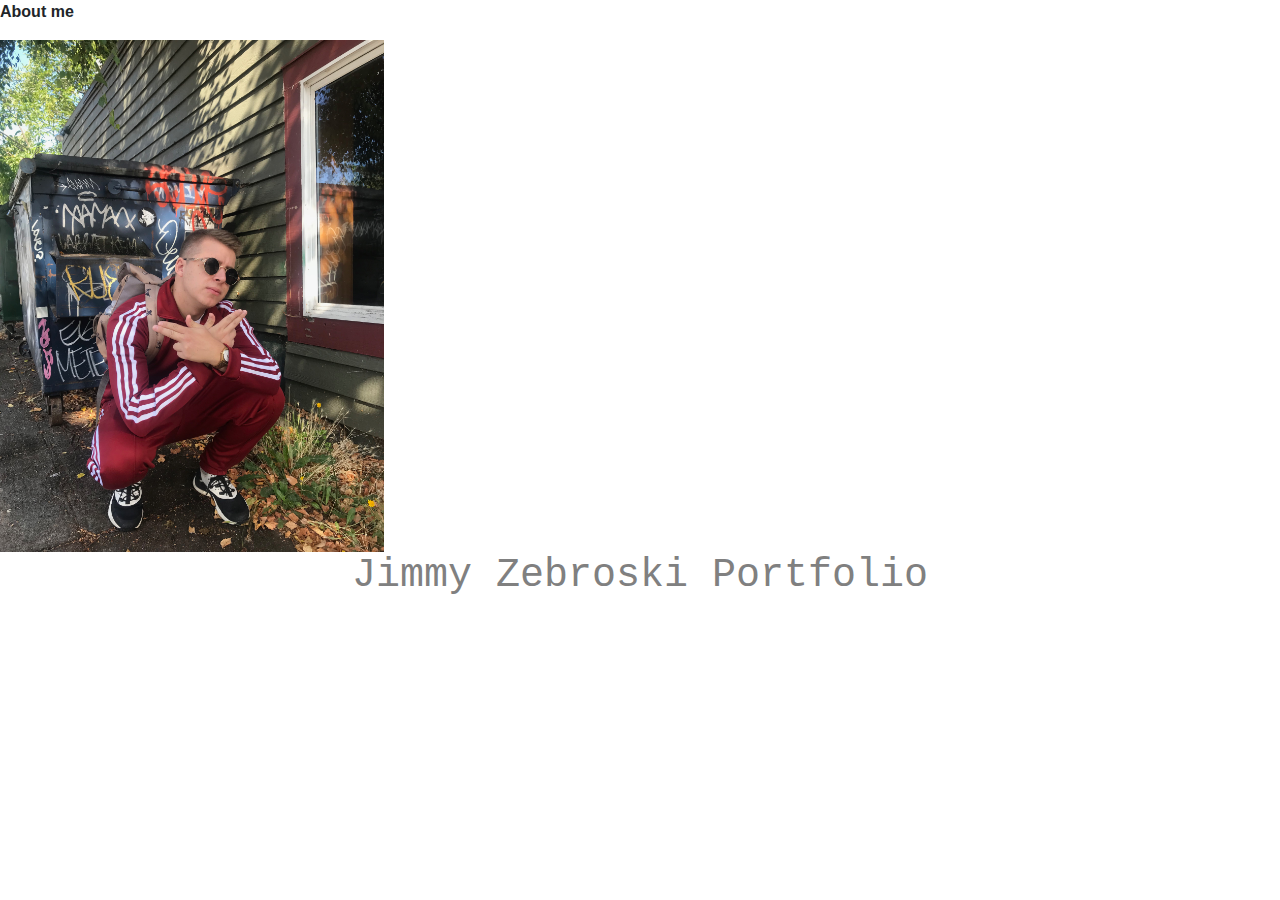
==== Desktop/portfolio/index.html @ c5417e0b "added bootstrap and started building rows" ====
<!DOCTYPE html>
<html>
  <head>
    <link rel="stylesheet" href="css/bootstrap.css">
    <link rel="stylesheet" href="css/style.css">

    <meta charset="utf-8">
    <title>portfolio</title>
  </head>
  <body>
    <div class="row">
      <div class="col-sm-4">
        <p><strong>About me</strong>
      </div>
    </div>
    <img src="images/image1.jpeg" alt="me in a cool track suit">
    <h1>Jimmy Zebroski Portfolio</h1>

  </body>
</html>
---- Desktop/portfolio/css/style.css ----
h1{
  text-align: center;
  font-family: monospace;
  color: grey;
}
img{
  width: 30%;
  height: auto;
}
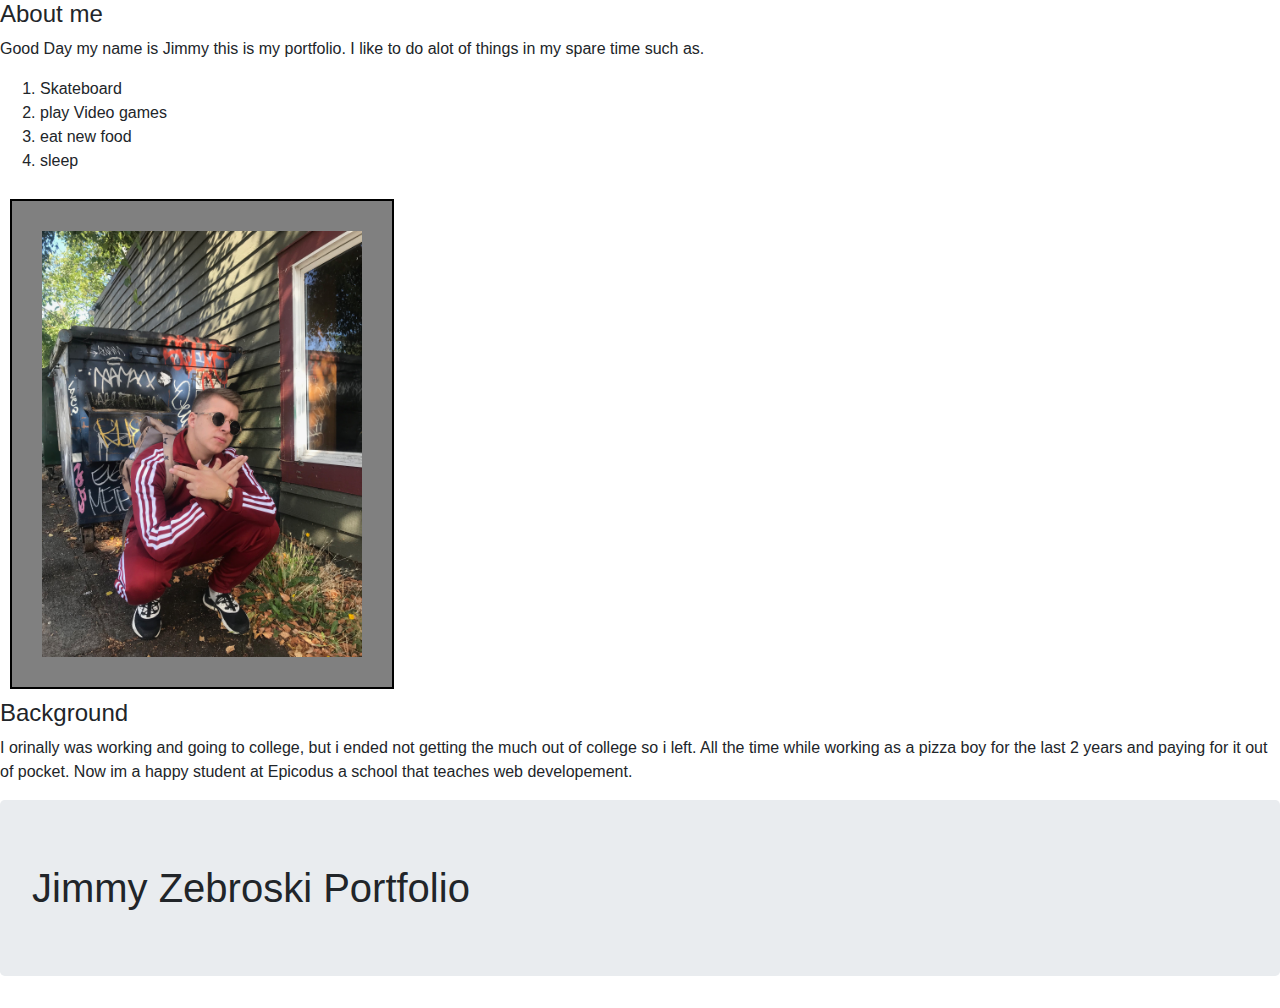
==== commit 156b35c5: "deleted grid system to make more organized and added more text to html to fill in requirements" ====
--- a/Desktop/portfolio/index.html
+++ b/Desktop/portfolio/index.html
@@ -8,13 +8,27 @@
     <title>portfolio</title>
   </head>
   <body>
-    <div class="row">
-      <div class="col-sm-4">
-        <p><strong>About me</strong>
-      </div>
-    </div>
-    <img src="images/image1.jpeg" alt="me in a cool track suit">
-    <h1>Jimmy Zebroski Portfolio</h1>
+
+        <h4>About me</h4>
+        <p>Good Day my name is Jimmy this is my portfolio.
+          I like to do alot of things in my spare time such
+           as.<p>
+          <ol>
+            <li>Skateboard</li>
+            <li>play Video games</li>
+            <li> eat new food</li>
+            <li> sleep</li>
+            </ol>
+
+      <img  class="boxmodel" src="images/image1.jpeg" alt="me in a cool track suit">
+
+    <h4>Background</h4>
+    <p>I orinally was working and going to college, but i ended not getting the much out of college so i left.
+       All the time while working as a pizza boy for the last 2 years and paying for it out of pocket.
+       Now im a happy student at Epicodus a school that teaches web developement.</p>
+
+       <h1 class="jumbotron" class="center">Jimmy Zebroski Portfolio</h1>
+
 
   </body>
 </html>
--- a/Desktop/portfolio/css/style.css
+++ b/Desktop/portfolio/css/style.css
@@ -1,4 +1,4 @@
-h1{
+.center{
   text-align: center;
   font-family: monospace;
   color: grey;
@@ -7,3 +7,13 @@
   width: 30%;
   height: auto;
 }
+.boxmodel{
+   border:2px solid black;
+   padding: 30px;
+   margin: 10px;
+   background-color: grey;
+
+}
+.everything{
+  background-color: lightgrey;
+}
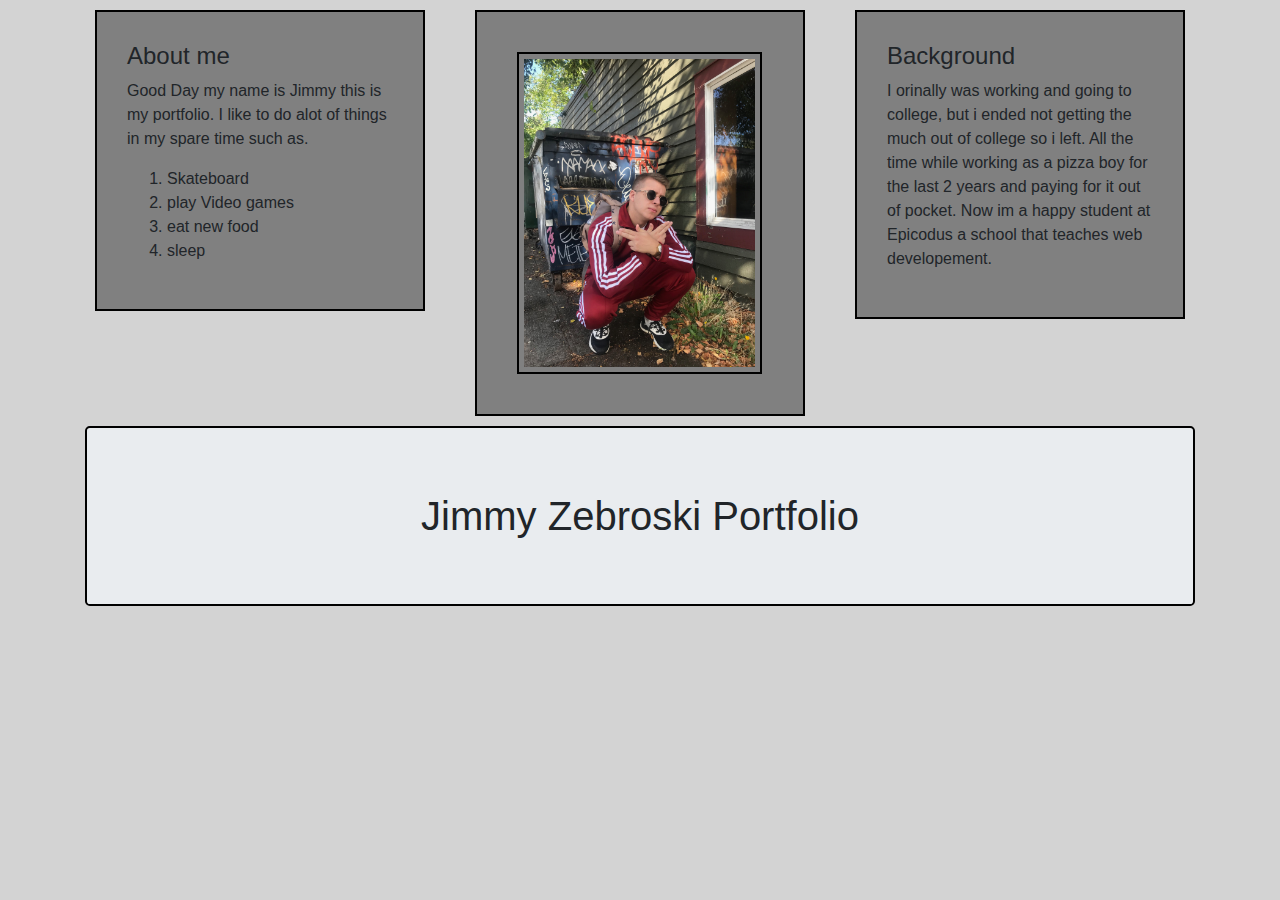
==== commit 8bcd501c: "Added a row with 3 columns and styled" ====
--- a/Desktop/portfolio/index.html
+++ b/Desktop/portfolio/index.html
@@ -7,9 +7,14 @@
     <meta charset="utf-8">
     <title>portfolio</title>
   </head>
-  <body>
+  <body class="everything">
+    <div class="container">
+      <div class="row">
+        <div class="col-sm-4"">
+          <div class="boxmodel">
 
-        <h4>About me</h4>
+
+          <h4>About me</h4>
         <p>Good Day my name is Jimmy this is my portfolio.
           I like to do alot of things in my spare time such
            as.<p>
@@ -19,16 +24,31 @@
             <li> eat new food</li>
             <li> sleep</li>
             </ol>
+            </div>
+            </div>
 
-      <img  class="boxmodel" src="images/image1.jpeg" alt="me in a cool track suit">
 
-    <h4>Background</h4>
-    <p>I orinally was working and going to college, but i ended not getting the much out of college so i left.
-       All the time while working as a pizza boy for the last 2 years and paying for it out of pocket.
-       Now im a happy student at Epicodus a school that teaches web developement.</p>
+          <div class="col-sm-4">
+            <div class="boxmodel">
 
-       <h1 class="jumbotron" class="center">Jimmy Zebroski Portfolio</h1>
 
+            <img  src="images/image1.jpeg" alt="me in a cool track suit">
+            </div>
+        </div>
+        <div class="col-sm-4">
+          <div class="boxmodel">
+          <h4>Background</h4>
+          <p>I orinally was working and going to college, but i ended not getting the much out of college so i left.
+             All the time while working as a pizza boy for the last 2 years and paying for it out of pocket.
+             Now im a happy student at Epicodus a school that teaches web developement.</p>
+           </div>
+        </div>
+        </div>
+        <div class="row">
+          <div class="col-md-12">
+     <h1 class="jumbotron" class="center">Jimmy Zebroski Portfolio</h1>
+</div>
+</div>
 
   </body>
 </html>
--- a/Desktop/portfolio/css/style.css
+++ b/Desktop/portfolio/css/style.css
@@ -1,11 +1,15 @@
 .center{
-  text-align: center;
+  text align: center;
   font-family: monospace;
   color: grey;
 }
 img{
-  width: 30%;
+  margin: 10px;
+  padding: 5px;
+  width: 92%;
   height: auto;
+  border:2px solid black;
+  float: none;
 }
 .boxmodel{
    border:2px solid black;
@@ -17,3 +21,8 @@
 .everything{
   background-color: lightgrey;
 }
+h1{
+  text-align: center;
+  border:2px solid black;
+  background-color: lightgrey;
+}
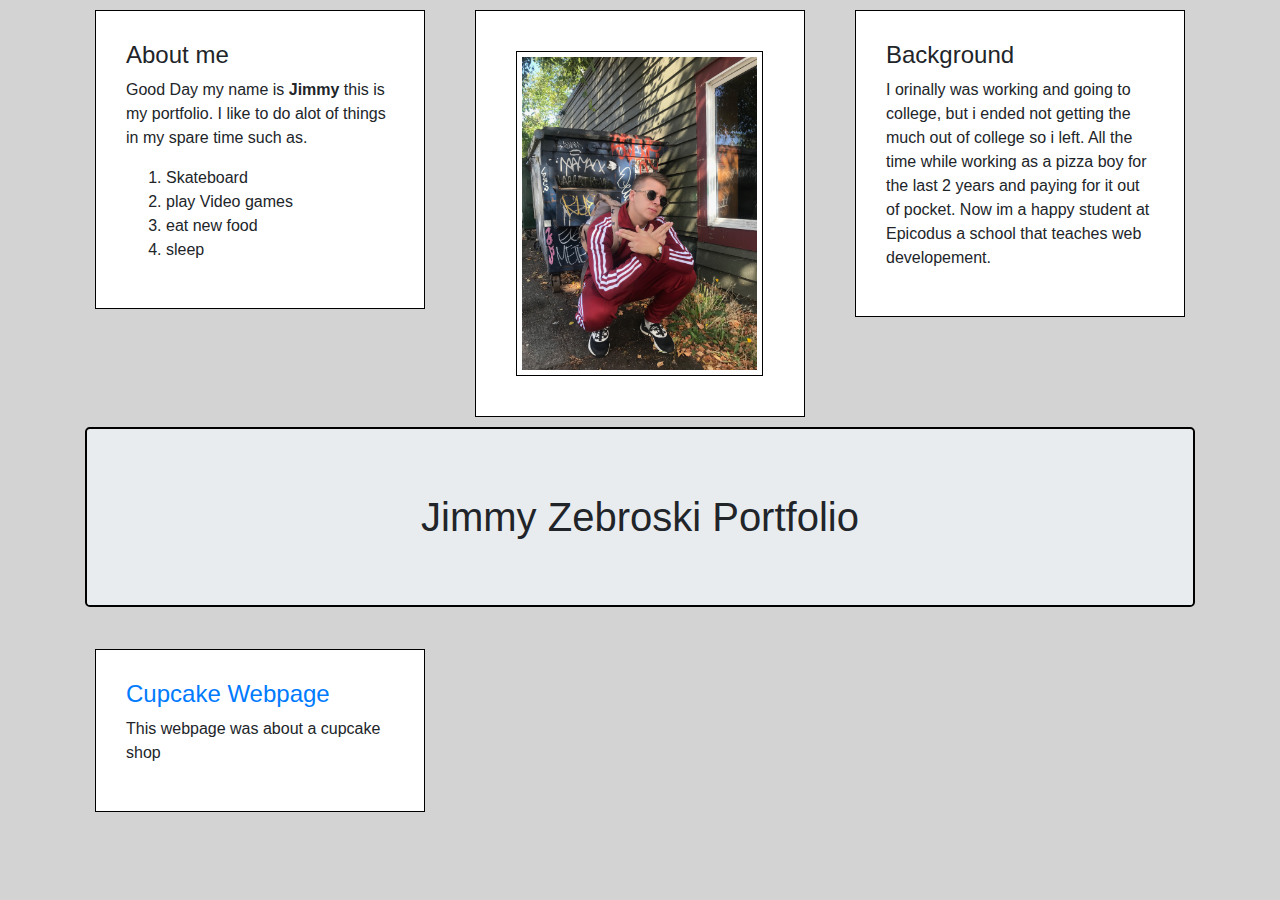
==== commit 6f80872a: "added a link to one of my github projects and finished first 2 rows of project." ====
--- a/Desktop/portfolio/index.html
+++ b/Desktop/portfolio/index.html
@@ -3,7 +3,6 @@
   <head>
     <link rel="stylesheet" href="css/bootstrap.css">
     <link rel="stylesheet" href="css/style.css">
-
     <meta charset="utf-8">
     <title>portfolio</title>
   </head>
@@ -14,41 +13,46 @@
           <div class="boxmodel">
 
 
-          <h4>About me</h4>
-        <p>Good Day my name is Jimmy this is my portfolio.
-          I like to do alot of things in my spare time such
-           as.<p>
-          <ol>
-            <li>Skateboard</li>
-            <li>play Video games</li>
-            <li> eat new food</li>
-            <li> sleep</li>
-            </ol>
+              <h4>About me</h4>
+              <p>Good Day my name is<strong> Jimmy</strong> this is my portfolio.
+                I like to do alot of things in my spare time such
+                as.<p>
+              <ol>
+                <li>Skateboard</li>
+                <li>play Video games</li>
+                <li> eat new food</li>
+                <li> sleep</li>
+              </ol>
             </div>
-            </div>
-
+          </div>
 
           <div class="col-sm-4">
             <div class="boxmodel">
+              <img  src="images/image1.jpeg" alt="me in a cool track suit">
+            </div>
+          </div>
 
-
-            <img  src="images/image1.jpeg" alt="me in a cool track suit">
-            </div>
-        </div>
         <div class="col-sm-4">
           <div class="boxmodel">
-          <h4>Background</h4>
-          <p>I orinally was working and going to college, but i ended not getting the much out of college so i left.
+            <h4>Background</h4>
+              <p>I orinally was working and going to college, but i ended not getting the much out of college so i left.
              All the time while working as a pizza boy for the last 2 years and paying for it out of pocket.
              Now im a happy student at Epicodus a school that teaches web developement.</p>
-           </div>
+          </div>
         </div>
+      </div>
+      <div class="row">
+        <div class="col-md-12">
+          <h1 class="jumbotron" class="center">Jimmy Zebroski Portfolio</h1>
         </div>
-        <div class="row">
-          <div class="col-md-12">
-     <h1 class="jumbotron" class="center">Jimmy Zebroski Portfolio</h1>
+      </div>
+<div class="row">
+  <div class="col-sm-4">
+    <div class="boxmodel">
+<a href="https://github.com/Zebrozkii/cupcakes"> <h4 > Cupcake Webpage</h4></a>
+  <p>This webpage was about a cupcake shop</p>
+  </div>
+  </div>
 </div>
-</div>
-
-  </body>
+  </body
 </html>
--- a/Desktop/portfolio/css/style.css
+++ b/Desktop/portfolio/css/style.css
@@ -1,21 +1,21 @@
 .center{
   text align: center;
   font-family: monospace;
-  color: grey;
+  color: white;
 }
 img{
   margin: 10px;
   padding: 5px;
   width: 92%;
   height: auto;
-  border:2px solid black;
+  border:1px solid black;
   float: none;
 }
 .boxmodel{
-   border:2px solid black;
+   border:1px solid black;
    padding: 30px;
    margin: 10px;
-   background-color: grey;
+   background-color: white;
 
 }
 .everything{
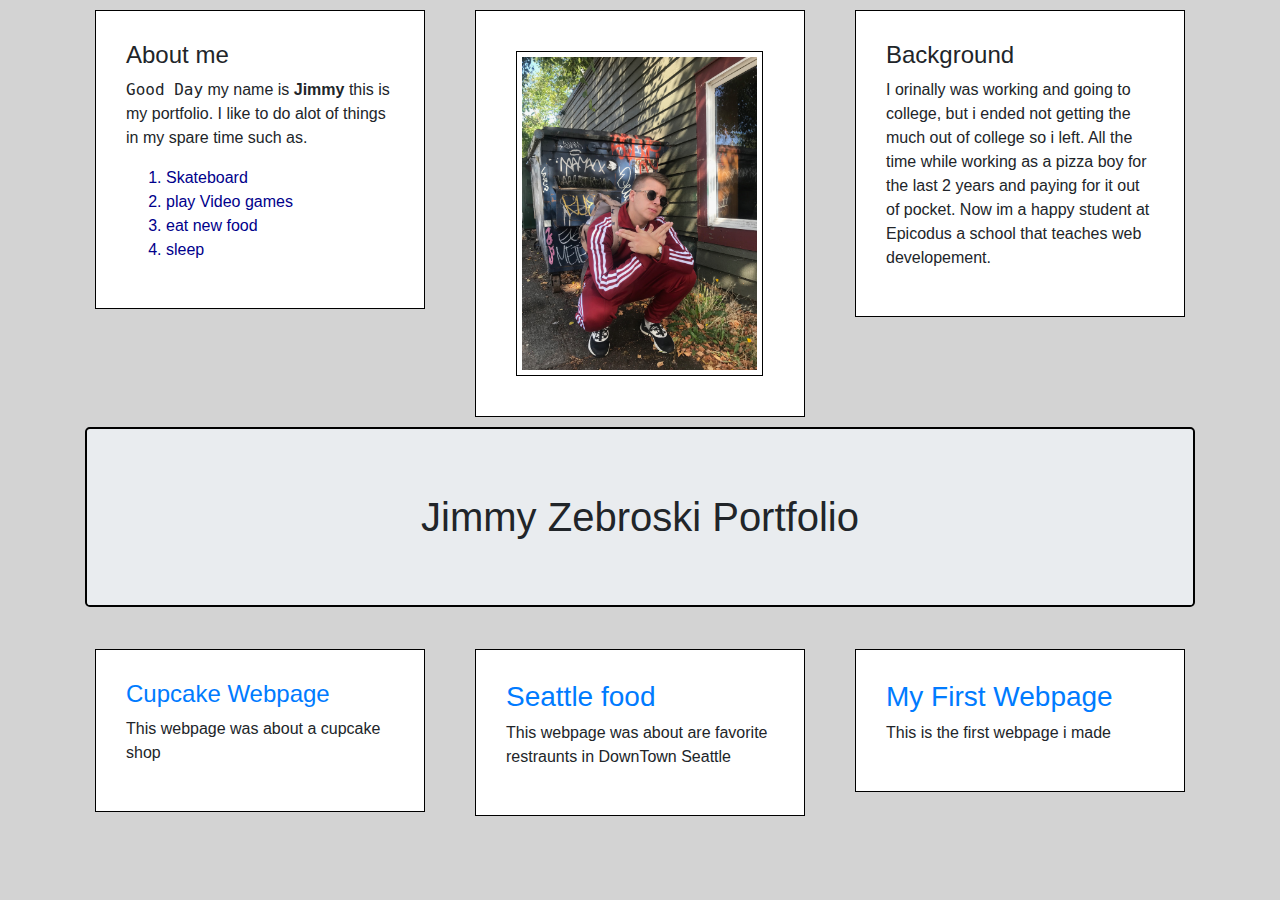
==== commit 545431c3: "Added finishing tags and finished final columns, added links to past pages." ====
--- a/Desktop/portfolio/index.html
+++ b/Desktop/portfolio/index.html
@@ -14,7 +14,7 @@
 
 
               <h4>About me</h4>
-              <p>Good Day my name is<strong> Jimmy</strong> this is my portfolio.
+              <p><span class="change">Good Day</span> my name is<strong> Jimmy</strong> this is my portfolio.
                 I like to do alot of things in my spare time such
                 as.<p>
               <ol>
@@ -46,13 +46,24 @@
           <h1 class="jumbotron" class="center">Jimmy Zebroski Portfolio</h1>
         </div>
       </div>
-<div class="row">
-  <div class="col-sm-4">
-    <div class="boxmodel">
-<a href="https://github.com/Zebrozkii/cupcakes"> <h4 > Cupcake Webpage</h4></a>
-  <p>This webpage was about a cupcake shop</p>
-  </div>
-  </div>
-</div>
-  </body
+      <div class="row">
+        <div class="col-sm-4">
+          <div class="boxmodel">
+            <a href="https://github.com/Zebrozkii/cupcakes"> <h4> Cupcake Webpage</h4></a>
+            <p>This webpage was about a cupcake shop</p>
+          </div>
+        </div>
+      <div class="col-md-4">
+        <div class="boxmodel">
+          <a href="https://github.com/Zebrozkii/downtown-seattle-food"><h3>Seattle food</h3></a>
+          <p>This webpage was about are favorite restraunts in DownTown Seattle</p>
+        </div>
+      </div>
+      <div class="col-md-4">
+        <div class="boxmodel">
+          <a href="https://github.com/Zebrozkii/my-first-webpage"><h3>My First Webpage</h3></a>
+          <p>This is the first webpage i made</p>
+        </div>
+      </div>
+    </body>
 </html>
--- a/Desktop/portfolio/css/style.css
+++ b/Desktop/portfolio/css/style.css
@@ -26,3 +26,9 @@
   border:2px solid black;
   background-color: lightgrey;
 }
+.change{
+  font-family: monospace;
+}
+.boxmodel li {
+  color:darkblue;
+}
